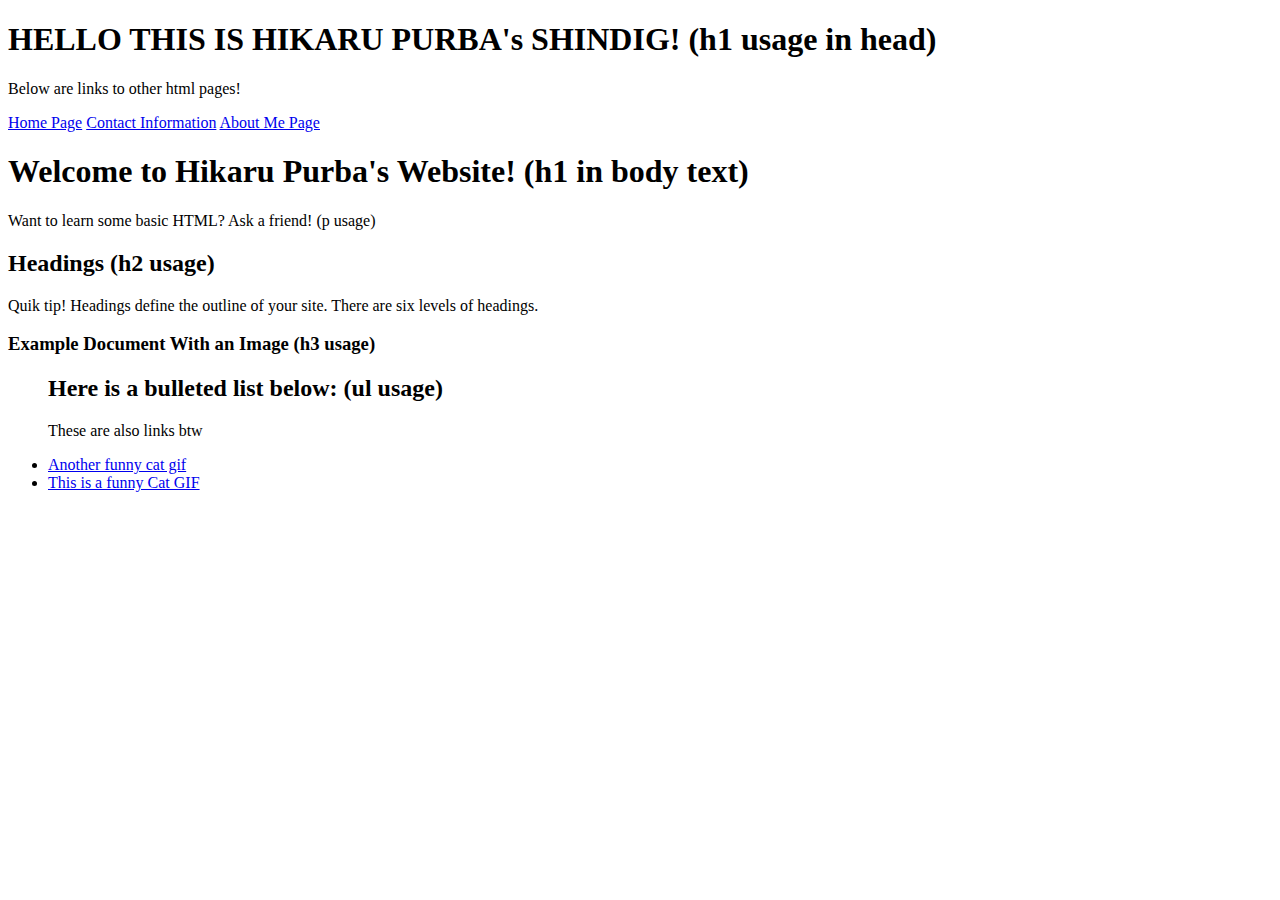
==== index.html @ d4051c04 "Create index.html" ====
<!DOCTYPE html>

<!-- This should include, at a minimum:
About: a short statement about you
Projects: a list of at least three projects you have worked on (it doesn't matter how simple they are)
Experience: a list of your work experience
Contact: a list of ways to contact you, including links to your LinkedIn, GitHub, or other accounts -->


<html>
  <head>
    <title>Welcome to Hikaru Purba's Website!</title> <!-- This won't show because it is metaData -->
    <h1>HELLO THIS IS HIKARU PURBA's SHINDIG! (h1 usage in head)</h1>
  </head>

<body>
  <p>Below are links to other html pages!</p>
  <a href="index.nginx-debian.html">Home Page</a>
  <a href="contactPage.html">Contact Information</a>
  <a href="aboutMePage.html">About Me Page</a>
</body>


  <body>
    <h1>Welcome to Hikaru Purba's Website! (h1 in body text)</h1>
    <p>Want to learn some basic HTML? Ask a friend! (p usage)</p>

    <h2>Headings (h2 usage)</h2>
    <p>Quik tip! Headings define the outline of your site. There are six levels of
    headings.</p>
  </body>

  <h3>Example Document With an Image (h3 usage)</h3>

<ul>
  <h2>Here is a bulleted list below: (ul usage)</h2>
  <p>These are also links btw</p>
<li><a href="https://media.giphy.com/media/JIX9t2j0ZTN9S/giphy.gif">Another funny cat gif</a>
<li><a href="https://media.giphy.com/media/JIX9t2j0ZTN9S/giphy.gif">This is a funny Cat GIF</a>
</ul>




</html>
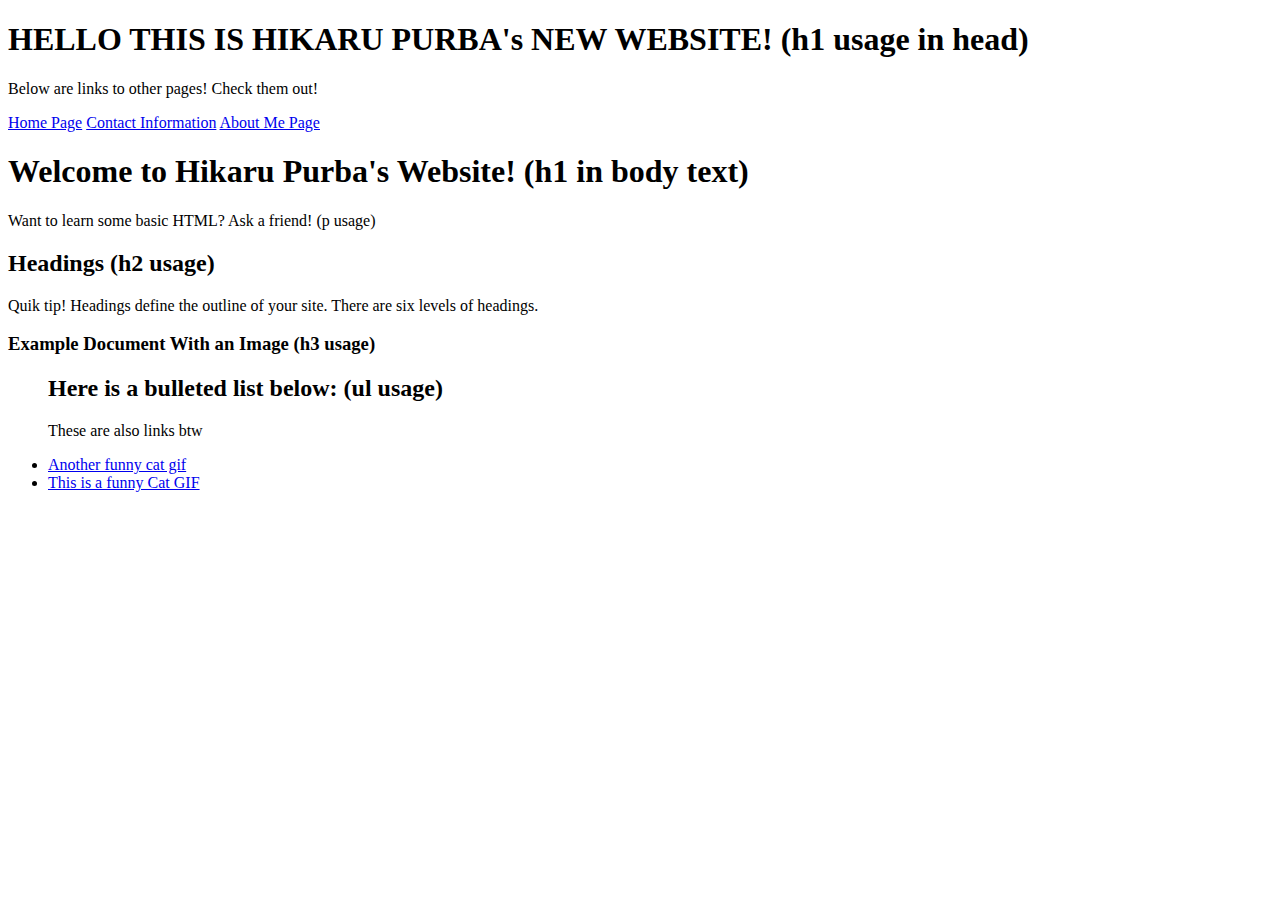
==== commit f06867d9: "Second Commit" ====
--- a/index.html
+++ b/index.html
@@ -1,4 +1,5 @@
 <!DOCTYPE html>
+
 
 <!-- This should include, at a minimum:
 About: a short statement about you
@@ -10,11 +11,11 @@
 <html>
   <head>
     <title>Welcome to Hikaru Purba's Website!</title> <!-- This won't show because it is metaData -->
-    <h1>HELLO THIS IS HIKARU PURBA's SHINDIG! (h1 usage in head)</h1>
+    <h1>HELLO THIS IS HIKARU PURBA's NEW WEBSITE! (h1 usage in head)</h1>
   </head>
 
 <body>
-  <p>Below are links to other html pages!</p>
+  <p>Below are links to other pages! Check them out!</p>
   <a href="index.nginx-debian.html">Home Page</a>
   <a href="contactPage.html">Contact Information</a>
   <a href="aboutMePage.html">About Me Page</a>
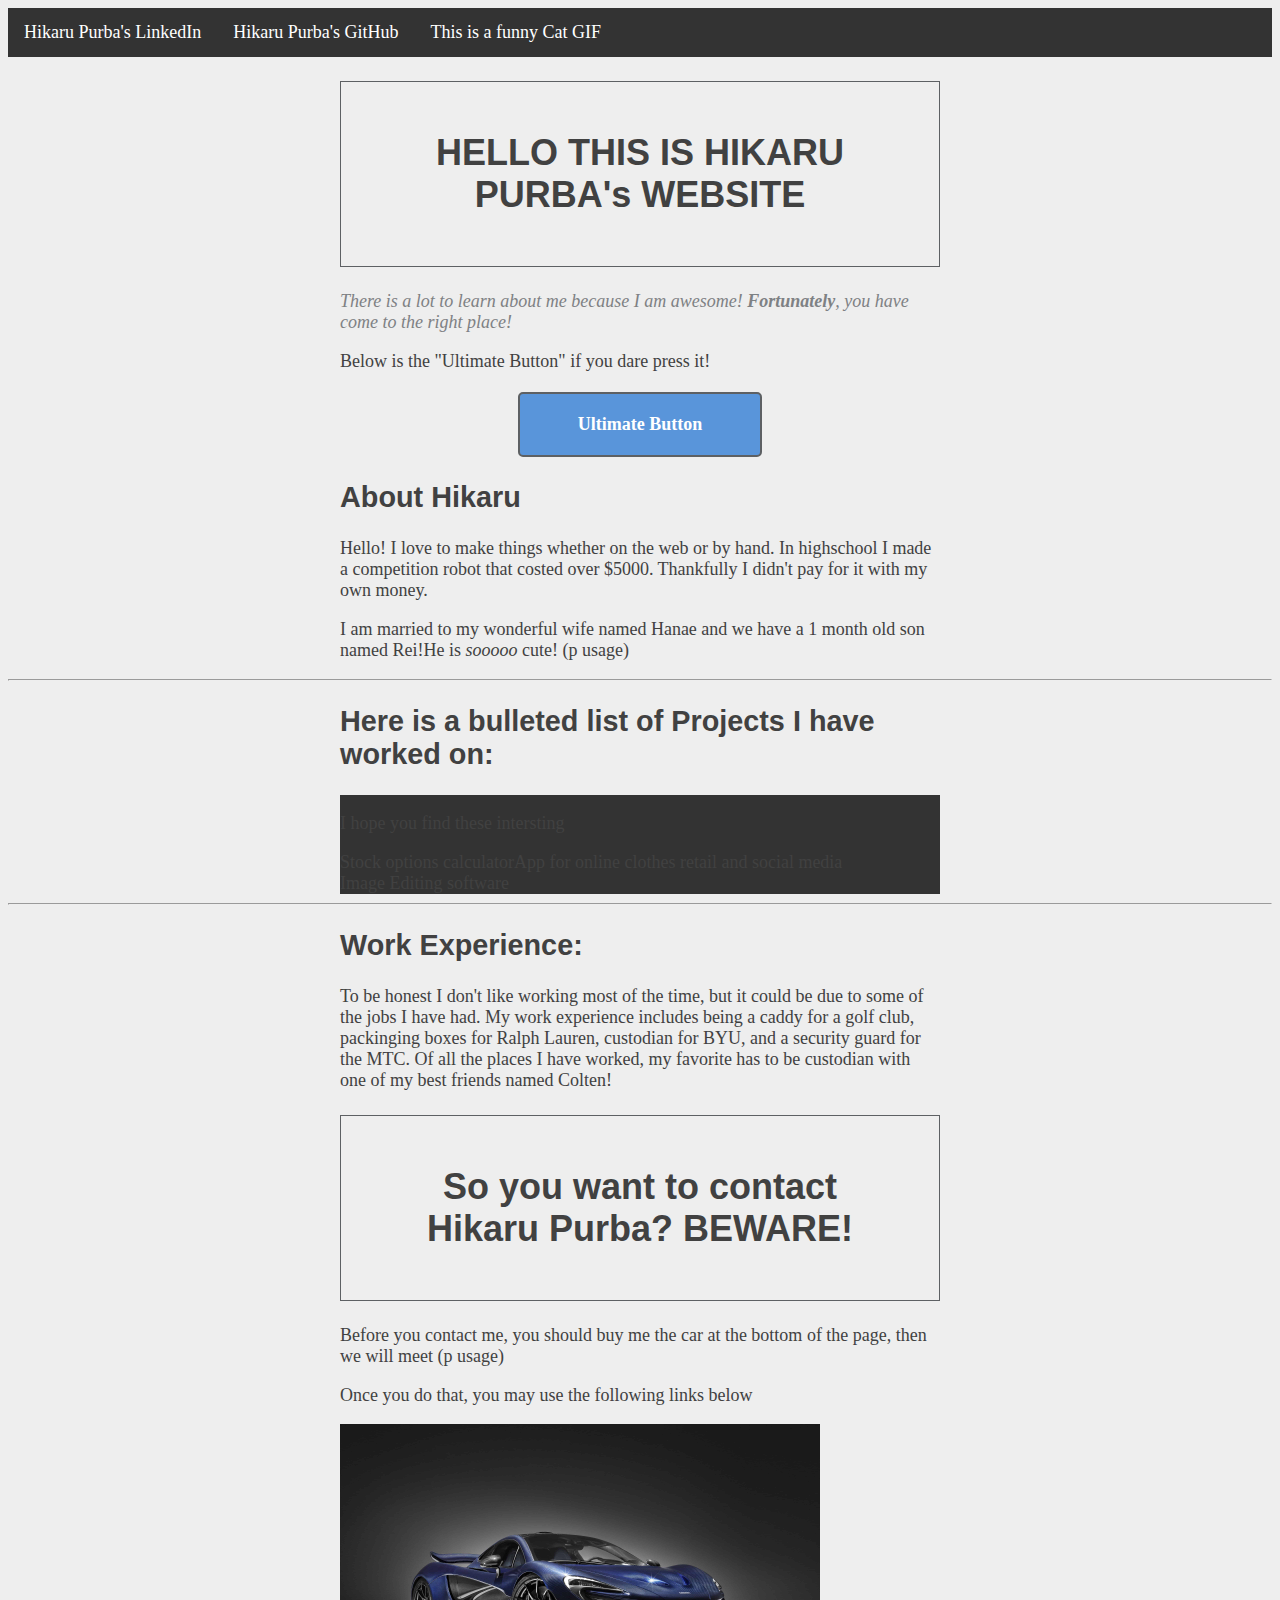
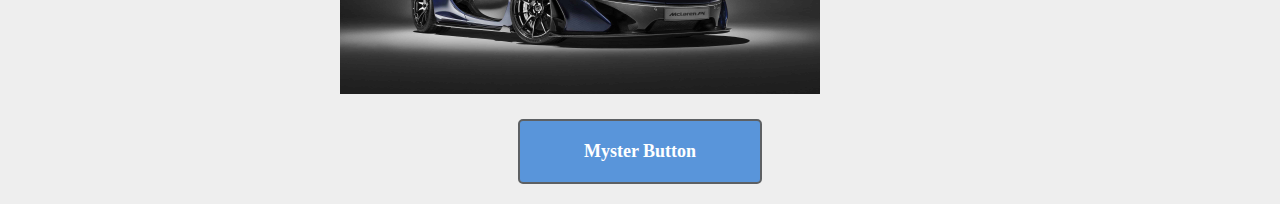
==== commit 3c847312: "Added the top horizontal bar. I think this is it" ====
--- a/index.html
+++ b/index.html
@@ -1,46 +1,100 @@
 <!DOCTYPE html>
+<html lang='en'>
+
+<head>
+  <meta charset='UTF-8' />
+  <title>Welcome to Hikaru Purba's Website!</title>
+  <link rel='stylesheet' href='styles.css' />
 
 
-<!-- This should include, at a minimum:
-About: a short statement about you
-Projects: a list of at least three projects you have worked on (it doesn't matter how simple they are)
-Experience: a list of your work experience
-Contact: a list of ways to contact you, including links to your LinkedIn, GitHub, or other accounts -->
-
-
-<html>
-  <head>
-    <title>Welcome to Hikaru Purba's Website!</title> <!-- This won't show because it is metaData -->
-    <h1>HELLO THIS IS HIKARU PURBA's NEW WEBSITE! (h1 usage in head)</h1>
-  </head>
-
-<body>
-  <p>Below are links to other pages! Check them out!</p>
-  <a href="index.nginx-debian.html">Home Page</a>
-  <a href="contactPage.html">Contact Information</a>
-  <a href="aboutMePage.html">About Me Page</a>
-</body>
-
-
-  <body>
-    <h1>Welcome to Hikaru Purba's Website! (h1 in body text)</h1>
-    <p>Want to learn some basic HTML? Ask a friend! (p usage)</p>
-
-    <h2>Headings (h2 usage)</h2>
-    <p>Quik tip! Headings define the outline of your site. There are six levels of
-    headings.</p>
-  </body>
-
-  <h3>Example Document With an Image (h3 usage)</h3>
-
-<ul>
-  <h2>Here is a bulleted list below: (ul usage)</h2>
-  <p>These are also links btw</p>
-<li><a href="https://media.giphy.com/media/JIX9t2j0ZTN9S/giphy.gif">Another funny cat gif</a>
-<li><a href="https://media.giphy.com/media/JIX9t2j0ZTN9S/giphy.gif">This is a funny Cat GIF</a>
-</ul>
+  <ul>
+    <li><a href="https://www.linkedin.com/in/hikaru-purba-a65b65165/">Hikaru Purba's LinkedIn</a>
+    <li><a href="https://github.com/hpurba">Hikaru Purba's GitHub</a>
+    <li><a href="https://media.giphy.com/media/JIX9t2j0ZTN9S/giphy.gif">This is a funny Cat GIF</a>
+  </ul>
+</head>
 
 
 
 
+<body>
+  <div class='page'>
+    <!-- Add this -->
+    <h1>HELLO THIS IS HIKARU PURBA's WEBSITE</h1>
+
+
+    <p class='synopsis'>There is a lot to learn about me because I am awesome!
+      <strong>Fortunately</strong>, you have come to the right place!</p>
+
+    <p>Below is the "Ultimate Button" if you dare press it!</p>
+
+    <div class='button call-to-action href=' nowhere.html''>Ultimate Button</div>
+  </div> <!-- And this -->
+</body>
+
+
+
+
+<!-- About -->
+
+<body>
+  <div class='page'>
+    <h2>About Hikaru</h2>
+    <p>Hello! I love to make things whether on the web or by hand. In highschool I made a competition robot that costed over $5000. Thankfully I didn't pay for it with my own money.</p>
+    <p>I am married to my wonderful wife named Hanae and we have a 1 month old son named Rei!He is <em>sooooo</em> cute! (p usage)</p>
+  </div>
+</body>
+
+<hr>
+
+<!-- Projects -->
+
+<body>
+  <div class='page'>
+    <h2>Here is a bulleted list of Projects I have worked on: </h2>
+    <ul>
+      <p>I hope you find these intersting</p>
+      <li>Stock options calculator</li>
+      <li>App for online clothes retail and social media</li>
+      <li>Image Editing software</li>
+    </ul>
+  </div>
+</body>
+
+
+<hr>
+
+<!-- Experience -->
+
+<body>
+  <div class='page'>
+    <h2>Work Experience:</h2>
+    <p>To be honest I don't like working most of the time, but it could be due to some of the jobs I have had. My work experience includes being a caddy for a golf club, packinging boxes for Ralph Lauren, custodian for BYU, and a security guard for
+      the
+      MTC. Of all the places I have worked, my favorite has to be custodian with one of my best friends named Colten!</p>
+  </div>
+</body>
+
+<!-- Contact Me -->
+
+<body>
+  <div class='page'>
+    <h1>So you want to contact Hikaru Purba? BEWARE!</h1>
+    <p>Before you contact me, you should buy me the car at the bottom of the page, then we will meet (p usage)</p>
+    <p>Once you do that, you may use the following links below</p>
+
+
+
+
+    <img src="mclarenIMG.jpg" style="width:80%; height:auto; margin:0 auto;" alt text="MclarenCar!"> </img>
+
+  </div>
+</body>
+
+
+
+
+<div class='button call-to-action href=' nowhere.html''>Myster Button</div>
+
+
 </html>
--- a/styles.css
+++ b/styles.css
@@ -0,0 +1,92 @@
+.page {
+  width: 600px;
+  margin: 0 auto;
+}
+
+body {
+  color: #414141;
+  /* Dark gray */
+  background-color: #EEEEEE;
+  /* Light gray */
+  font-size: 18px;
+}
+
+h1 {
+  font-size: 2em;
+  text-align: center;
+  /*Center text*/
+  padding: 50px;
+  border: 1px solid #5D6063;
+}
+
+h2 {
+  font-size: 1.6em;
+}
+
+h1, h2, h3, h4, h5, h6 {
+  font-family: "Helvetica", "Arial", sans-serif;
+}
+
+.synopsis {
+  color: #7E8184;
+  /* Light gray */
+  font-style: italic;
+}
+
+.button {
+  color: #FFF;
+  background-color: #5995DA;
+  /* Blue */
+  font-weight: bold;
+  padding: 20px;
+  text-align: center;
+  border: 2px solid #5D6063;
+  /* Dark gray */
+  border-radius: 5px;
+  width: 200px;
+  margin: 20px auto;
+}
+
+.call-to-action:link,
+.call-to-action:visited {
+  font-style: italic;
+  background-color: #EEB75A;
+  /* Yellow */
+}
+
+.call-to-action:hover,
+.call-to-action:visited:hover {
+  background-color: #F5CF8E;
+  /* Light yellow */
+}
+
+.call-to-action:active,
+.call-to-action:visited:active {
+  background-color: #EEB75A;
+  /* Yellow */
+}
+
+ul {
+  list-style-type: none;
+  margin: 0;
+  padding: 0;
+  overflow: hidden;
+  background-color: #333;
+}
+
+li {
+  float: left;
+}
+
+li a {
+  display: block;
+  color: white;
+  text-align: center;
+  padding: 14px 16px;
+  text-decoration: none;
+}
+
+/* Change the link color to #111 (black) on hover */
+li a:hover {
+  background-color: #111;
+}
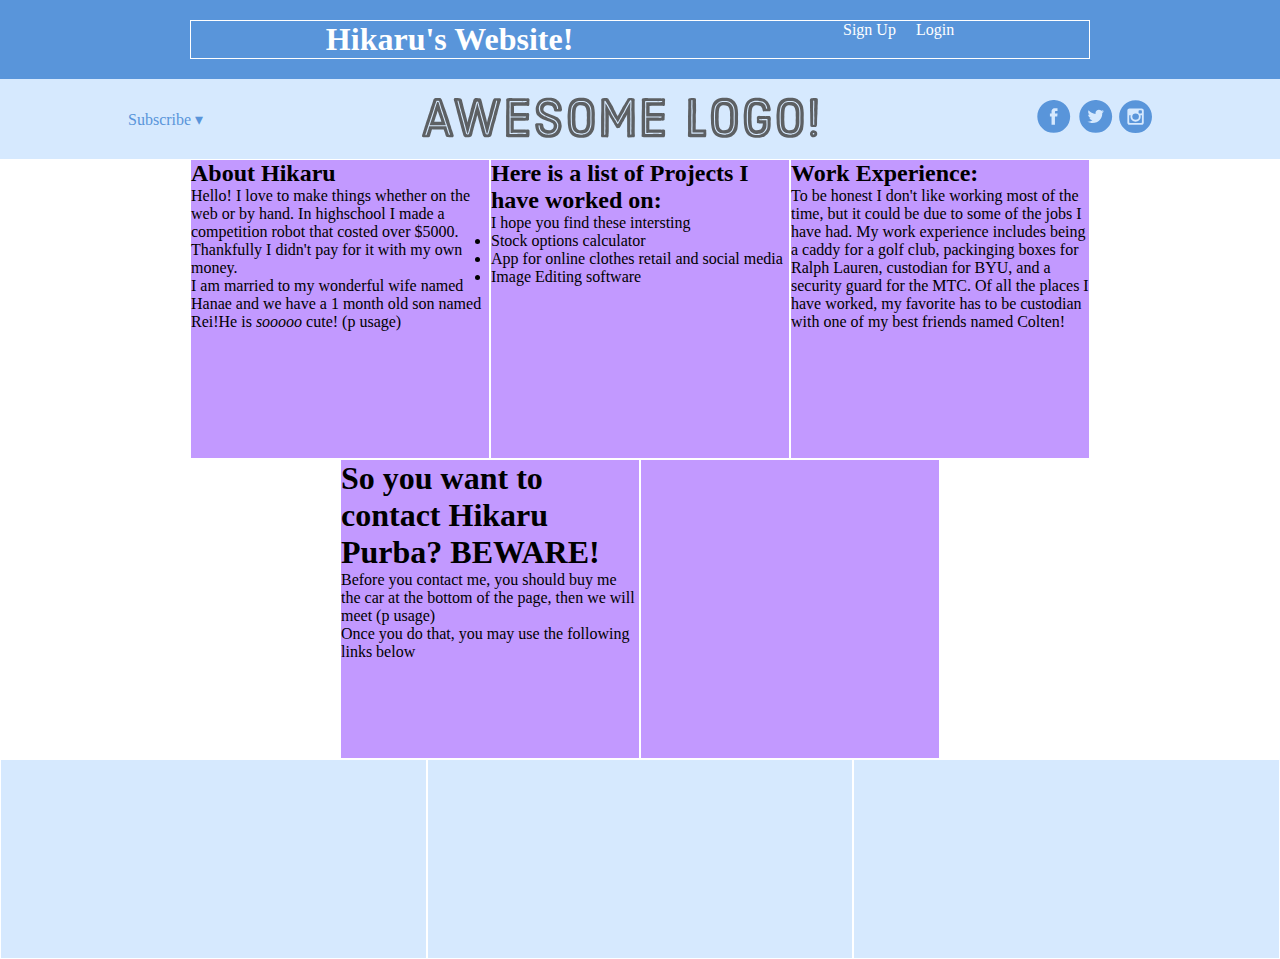
==== commit 853150cc: "made a few changes to get my website working 4 c2" ====
--- a/index.html
+++ b/index.html
@@ -3,98 +3,92 @@
 
 <head>
   <meta charset='UTF-8' />
-  <title>Welcome to Hikaru Purba's Website!</title>
+  <title>Some Web Page</title>
   <link rel='stylesheet' href='styles.css' />
+</head>
+
+<body>
+  <div class='menu-container'>
+    <div class='menu'>
+      <div class='date'>
+        <h1>Hikaru's Website!</h1>
+      </div>
+
+      <div class='links'>
+        <div class='signup'>Sign Up</div> <!-- This is nested now -->
+        <div class='login'>Login</div> <!-- This one too! -->
+      </div>
+    </div>
+  </div>
+  <div class='header-container'>
+    <div class='header'>
+      <div class='subscribe'>Subscribe &#9662;</div>
+      <div class='logo'><img src='images/awesome-logo.svg' /></div>
+      <div class='social'><img src='images/social-icons.svg' /></div>
+    </div>
+  </div>
+
+  <div class='photo-grid-container'>
+    <!-- this is the photo grid -->
+    <div class='photo-grid'>
+      <div class='photo-grid-item first-item'>
+        <h2>About Hikaru</h2>
+        <p>Hello! I love to make things whether on the web or by hand.
+          In highschool I made a competition robot that costed over $5000.
+          Thankfully I didn't pay for it with my own money.</p>
+        <p>I am married to my wonderful wife named Hanae and
+          we have a 1 month old son named Rei!He is <em>sooooo</em> cute! (p usage)</p>
+      </div>
 
 
-  <ul>
-    <li><a href="https://www.linkedin.com/in/hikaru-purba-a65b65165/">Hikaru Purba's LinkedIn</a>
-    <li><a href="https://github.com/hpurba">Hikaru Purba's GitHub</a>
-    <li><a href="https://media.giphy.com/media/JIX9t2j0ZTN9S/giphy.gif">This is a funny Cat GIF</a>
-  </ul>
-</head>
+      <div class='photo-grid-item'>
+        <h2>Here is a list of Projects I have worked on: </h2>
+
+        <p>I hope you find these intersting
+          <li>Stock options calculator</li>
+          <li>App for online clothes retail and social media</li>
+          <li>Image Editing software</li>
+        </p>
+      </div>
 
 
+      <div class='photo-grid-item'>
+        <h2>Work Experience:</h2>
+        <p>To be honest I don't like working most of the time, but it could be due to some of the jobs I have had. My work experience includes being a caddy for a golf club, packinging boxes for Ralph Lauren, custodian for BYU, and a security guard
+          for
+          the
+          MTC. Of all the places I have worked, my favorite has to be custodian with one of my best friends named Colten!</p>
+      </div>
 
 
-<body>
-  <div class='page'>
-    <!-- Add this -->
-    <h1>HELLO THIS IS HIKARU PURBA's WEBSITE</h1>
+      <div class='photo-grid-item'>
+        <h1>So you want to contact Hikaru Purba? BEWARE!</h1>
+        <p>Before you contact me, you should buy me the car at the bottom of the page, then we will meet (p usage)</p>
+        <p>Once you do that, you may use the following links below</p>
+
+      </div>
 
 
-    <p class='synopsis'>There is a lot to learn about me because I am awesome!
-      <strong>Fortunately</strong>, you have come to the right place!</p>
+      <div class='photo-grid-item last-item'>
+        <img src="images/MclarenIMG.jpg" style="width:auto; height:300px; margin:0 ;" alt text="MclarenCar!"> </img>
+      </div>
 
-    <p>Below is the "Ultimate Button" if you dare press it!</p>
-
-    <div class='button call-to-action href=' nowhere.html''>Ultimate Button</div>
-  </div> <!-- And this -->
-</body>
+    </div>
 
 
-
-
-<!-- About -->
-
-<body>
-  <div class='page'>
-    <h2>About Hikaru</h2>
-    <p>Hello! I love to make things whether on the web or by hand. In highschool I made a competition robot that costed over $5000. Thankfully I didn't pay for it with my own money.</p>
-    <p>I am married to my wonderful wife named Hanae and we have a 1 month old son named Rei!He is <em>sooooo</em> cute! (p usage)</p>
-  </div>
-</body>
-
-<hr>
-
-<!-- Projects -->
-
-<body>
-  <div class='page'>
-    <h2>Here is a bulleted list of Projects I have worked on: </h2>
-    <ul>
-      <p>I hope you find these intersting</p>
-      <li>Stock options calculator</li>
-      <li>App for online clothes retail and social media</li>
-      <li>Image Editing software</li>
-    </ul>
-  </div>
-</body>
-
-
-<hr>
-
-<!-- Experience -->
-
-<body>
-  <div class='page'>
-    <h2>Work Experience:</h2>
-    <p>To be honest I don't like working most of the time, but it could be due to some of the jobs I have had. My work experience includes being a caddy for a golf club, packinging boxes for Ralph Lauren, custodian for BYU, and a security guard for
-      the
-      MTC. Of all the places I have worked, my favorite has to be custodian with one of my best friends named Colten!</p>
-  </div>
-</body>
-
-<!-- Contact Me -->
-
-<body>
-  <div class='page'>
-    <h1>So you want to contact Hikaru Purba? BEWARE!</h1>
-    <p>Before you contact me, you should buy me the car at the bottom of the page, then we will meet (p usage)</p>
-    <p>Once you do that, you may use the following links below</p>
-
-
-
-
-    <img src="mclarenIMG.jpg" style="width:80%; height:auto; margin:0 auto;" alt text="MclarenCar!"> </img>
 
   </div>
 </body>
 
+<body>
 
+  <!-- bottom of page stuff -->
+  <div class='footer'>
+    <div class='footer-item footer-one'></div>
+    <div class='footer-item footer-two'></div>
+    <div class='footer-item footer-three'></div>
+  </div>
 
-
-<div class='button call-to-action href=' nowhere.html''>Myster Button</div>
-
+</body>
 
 </html>
--- a/styles.css
+++ b/styles.css
@@ -1,92 +1,90 @@
-.page {
-  width: 600px;
-  margin: 0 auto;
+* {
+  margin: 0;
+  padding: 0;
+  box-sizing: border-box;
 }
 
-body {
-  color: #414141;
-  /* Dark gray */
-  background-color: #EEEEEE;
-  /* Light gray */
-  font-size: 18px;
+.menu-container {
+  color: #fff;
+  background-color: #5995DA;
+  /* Blue */
+  padding: 20px 0;
+  display: flex;
+  justify-content: center;
 }
 
-h1 {
-  font-size: 2em;
-  text-align: center;
-  /*Center text*/
-  padding: 50px;
-  border: 1px solid #5D6063;
+.menu {
+  border: 1px solid #fff;
+  width: 900px;
+  display: flex;
+  /* this does equal spacing between and around */
+  justify-content: space-around;
+  /* this does equal spacing only between */
+  /* justify-content: space-between; */
 }
 
-h2 {
-  font-size: 1.6em;
+.links {
+  /* border: 1px solid #fff; */
+  /* For debugging */
+  display: flex;
+  justify-content: flex-end;
 }
 
-h1, h2, h3, h4, h5, h6 {
-  font-family: "Helvetica", "Arial", sans-serif;
+.login {
+  margin-left: 20px;
 }
 
-.synopsis {
-  color: #7E8184;
-  /* Light gray */
-  font-style: italic;
+.header-container {
+  color: #5995DA;
+  background-color: #D6E9FE;
+  display: flex;
+  justify-content: center;
 }
 
-.button {
-  color: #FFF;
-  background-color: #5995DA;
-  /* Blue */
-  font-weight: bold;
-  padding: 20px;
-  text-align: center;
-  border: 2px solid #5D6063;
-  /* Dark gray */
-  border-radius: 5px;
-  width: 200px;
-  margin: 20px auto;
+.header {
+  width: 80%;
+  height: 80px;
+  display: flex;
+  justify-content: space-between;
+  /* this aligns the items in the header */
+  align-items: center;
 }
 
-.call-to-action:link,
-.call-to-action:visited {
-  font-style: italic;
-  background-color: #EEB75A;
-  /* Yellow */
+.social,
+.logo,
+.subscribe {
+  /* border: 1px solid #5995DA; */
 }
 
-.call-to-action:hover,
-.call-to-action:visited:hover {
-  background-color: #F5CF8E;
-  /* Light yellow */
+
+.photo-grid-container {
+  display: flex;
+  justify-content: center;
 }
 
-.call-to-action:active,
-.call-to-action:visited:active {
-  background-color: #EEB75A;
-  /* Yellow */
+.photo-grid {
+  width: 900px;
+  display: flex;
+  justify-content: center;
+  flex-wrap: wrap;
+
 }
 
-ul {
-  list-style-type: none;
-  margin: 0;
-  padding: 0;
-  overflow: hidden;
-  background-color: #333;
+.photo-grid-item {
+  border: 1px solid #fff;
+  width: 300px;
+  height: 300px;
+  background-color: #c299ff;
 }
 
-li {
-  float: left;
+.footer {
+  display: flex;
+  justify-content: space-between;
 }
 
-li a {
-  display: block;
-  color: white;
-  text-align: center;
-  padding: 14px 16px;
-  text-decoration: none;
+.footer-item {
+  border: 1px solid #fff;
+  background-color: #D6E9FE;
+  height: 200px;
+  flex: 1;
 }
-
-/* Change the link color to #111 (black) on hover */
-li a:hover {
-  background-color: #111;
-}
